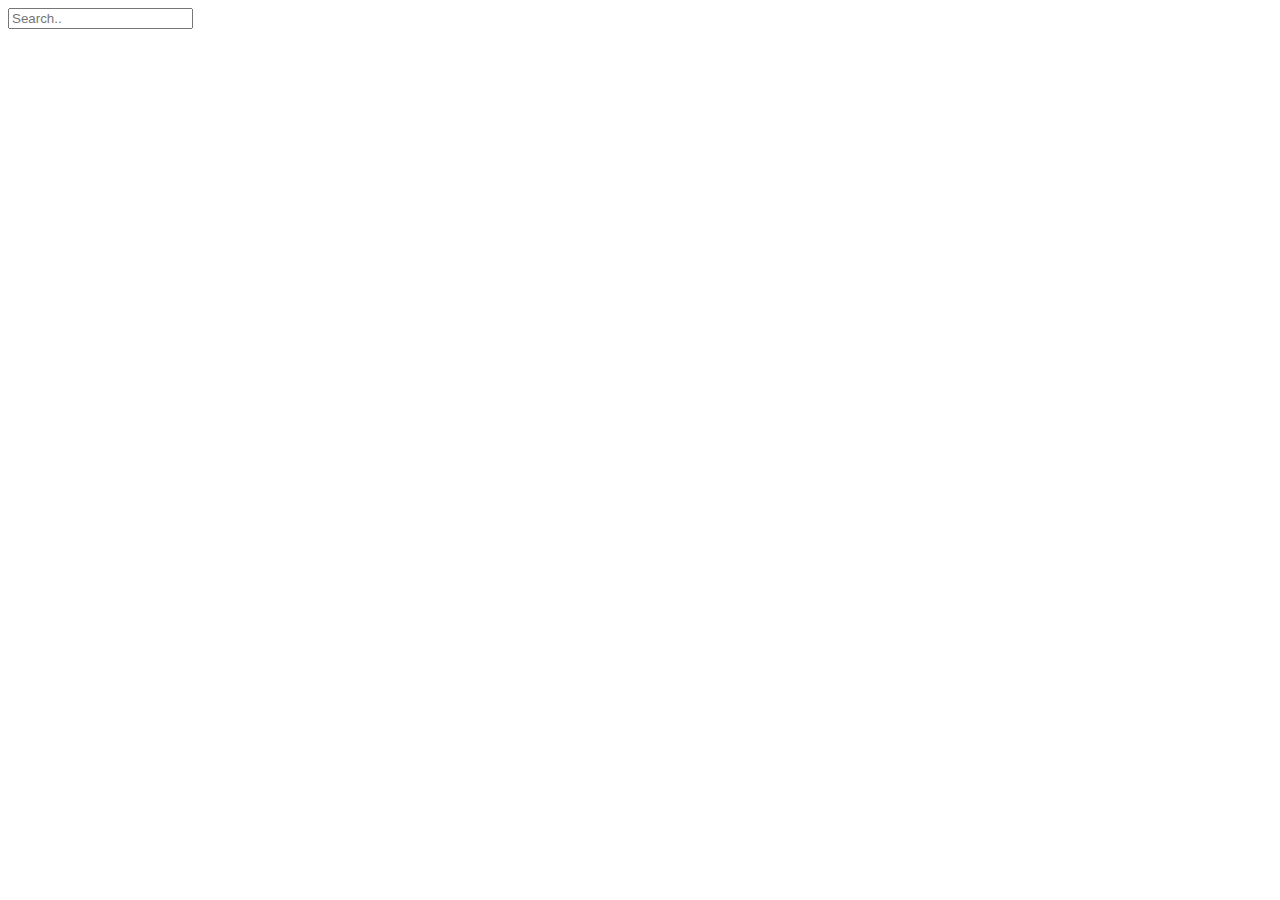
==== index.html @ feec5c51 "Update index.html" ====
<!DOCTYPE html>
<html lang="en">
<body>

<div class="main-content">
  <div class="Pageheader">
              <header class="page-header">
                  <nav>
                    <input type="text" placeholder="Search..">
                  </nav>        
              </header>
  </div>
  <div class="page-body">
      <div>
        
      </div>   
    
  </div>

<div class="page-footer">
            
</div>
              
            
            
</div>
            
</body>

            
</html>
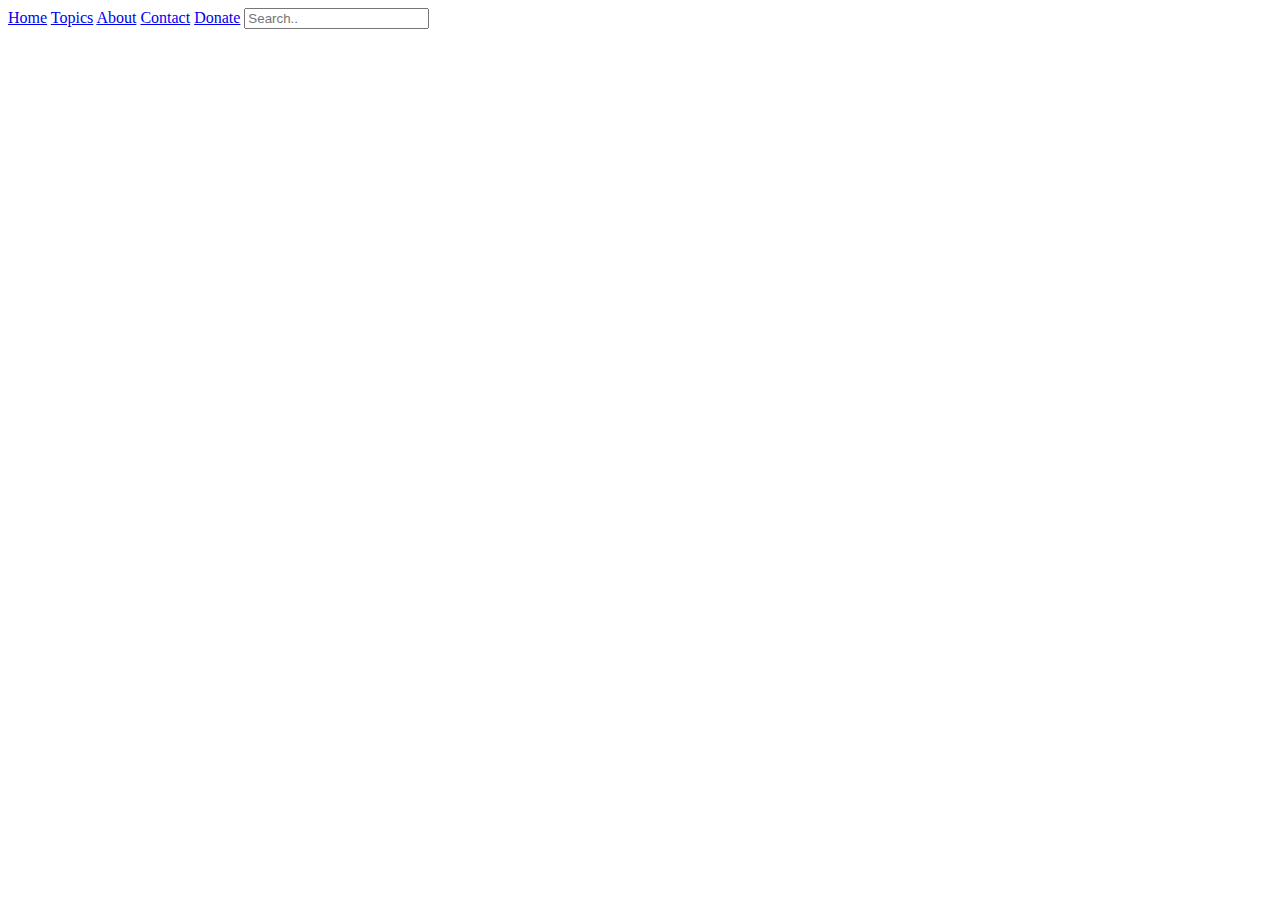
==== commit a7fba3ed: "Update index.html" ====
--- a/index.html
+++ b/index.html
@@ -1,13 +1,22 @@
 <!DOCTYPE html>
 <html lang="en">
+  <head>
+    <title>Numanthia</title>
+    <meta charset="UTF-8">
+  </head>
 <body>
 
 <div class="main-content">
   <div class="Pageheader">
               <header class="page-header">
-                  <nav>
+                  <div="topnav">
+                    <a  href="#index.html">Home</a>
+                    <a href="#topicss.html">Topics</a>
+                    <a href="#about">About</a>
+                    <a href="#contact">Contact</a>
+                    <a href="#donate">Donate</a>
                     <input type="text" placeholder="Search..">
-                  </nav>        
+                  </div>        
               </header>
   </div>
   <div class="page-body">
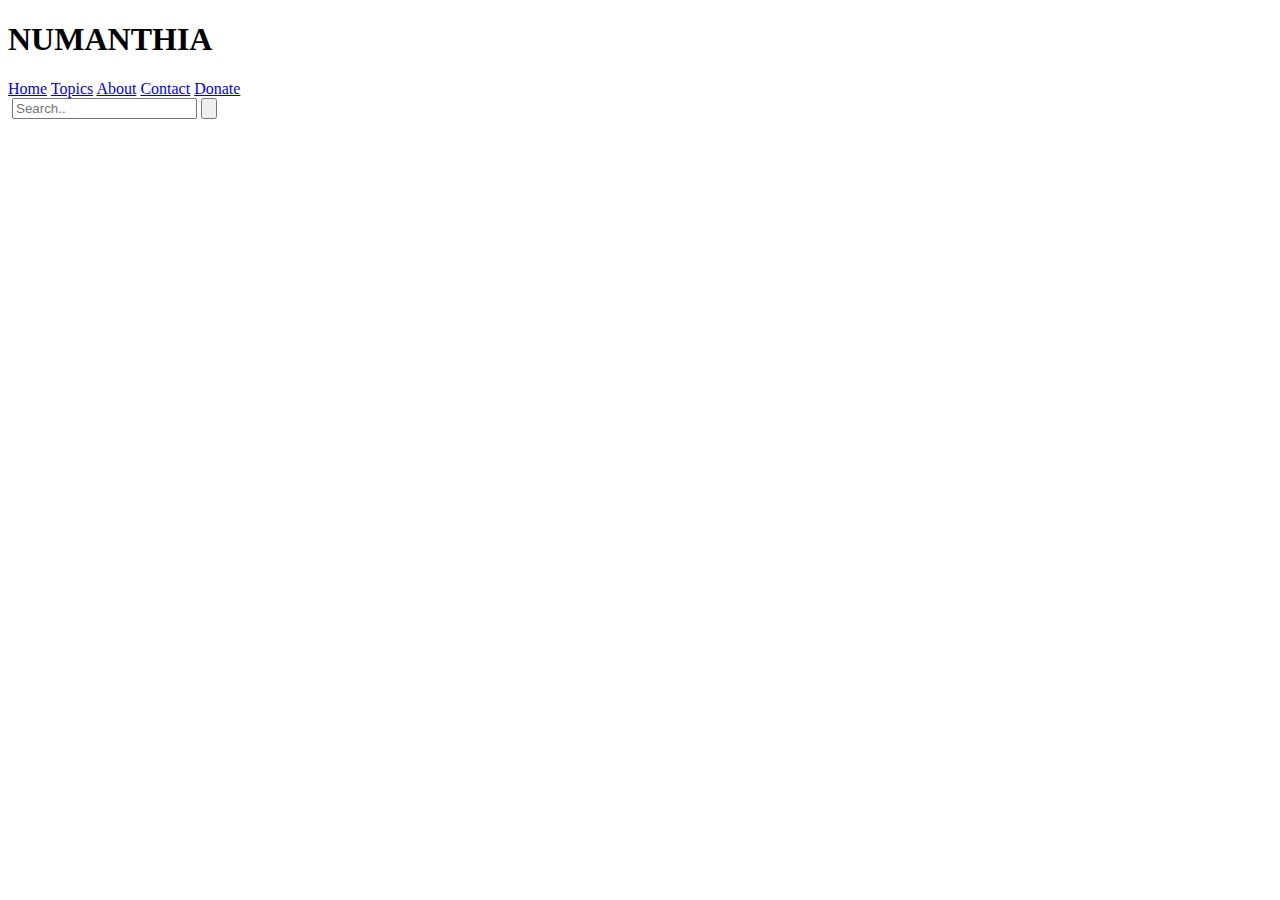
==== commit 1b50d41f: "Update index.html" ====
--- a/index.html
+++ b/index.html
@@ -3,32 +3,39 @@
   <head>
     <title>Numanthia</title>
     <meta charset="UTF-8">
+    <style rel="stylesheet" href="style.css"></style>
   </head>
 <body>
 
 <div class="main-content">
   <div class="Pageheader">
+    <div class="name">
+      <h1 class="title1">NUMANTHIA</h1>
+    </div>
               <header class="page-header">
-                  <div="topnav">
+                  <div class="topnav">
                     <a  href="#index.html">Home</a>
                     <a href="#topicss.html">Topics</a>
                     <a href="#about">About</a>
                     <a href="#contact">Contact</a>
                     <a href="#donate">Donate</a>
-                    <input type="text" placeholder="Search..">
+                    
                   </div>        
               </header>
   </div>
   <div class="page-body">
+    <img/>
+    <input type="text" placeholder="Search.."> 
+    <input type="button">
       <div>
         
       </div>   
     
   </div>
 
-<div class="page-footer">
+<footer class="page-footer">
             
-</div>
+</footer>
               
             
             
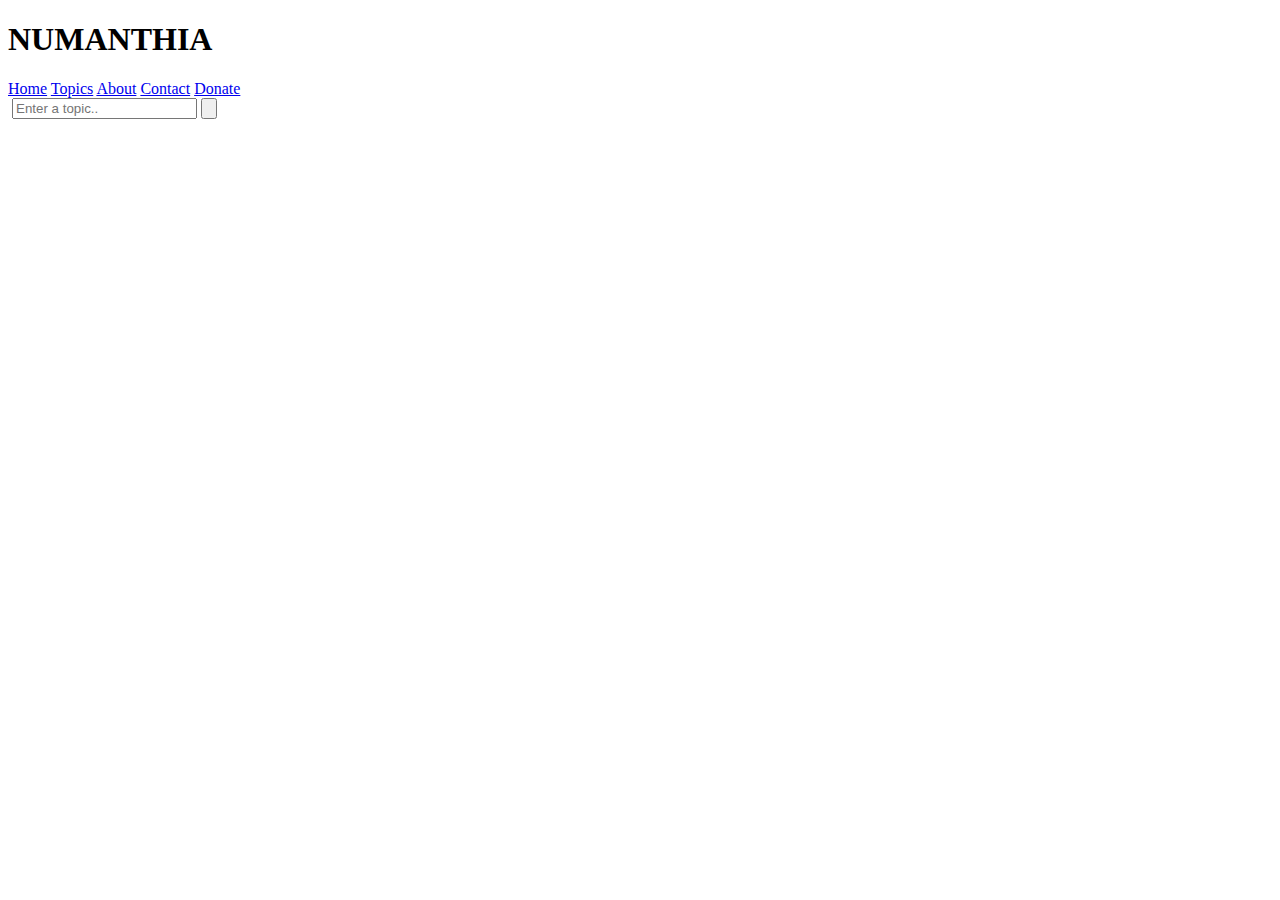
==== commit 1d4729b6: "Update index.html" ====
--- a/index.html
+++ b/index.html
@@ -25,8 +25,8 @@
   </div>
   <div class="page-body">
     <img/>
-    <input type="text" placeholder="Search.."> 
-    <input type="button">
+    <input type="text" placeholder="Enter a topic.."> 
+    <input type="button" name="Search">
       <div>
         
       </div>   
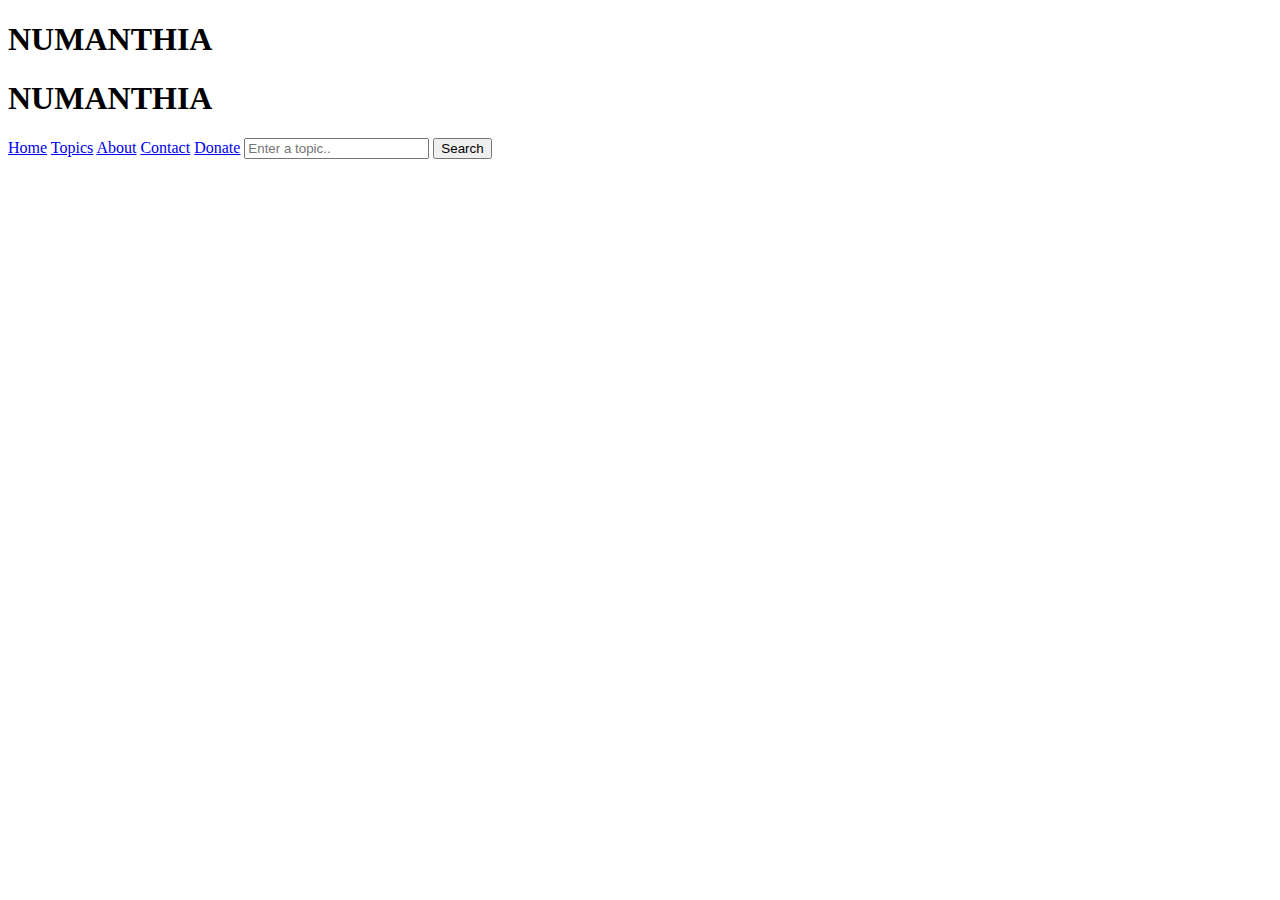
==== commit dae7cbdd: "Update index.html" ====
--- a/index.html
+++ b/index.html
@@ -9,24 +9,26 @@
 
 <div class="main-content">
   <div class="Pageheader">
-    <div class="name">
+    
+              <header class="page-header">
+                
       <h1 class="title1">NUMANTHIA</h1>
     </div>
-              <header class="page-header">
                   <div class="topnav">
+                    <h1 class="title1">NUMANTHIA</h1>
                     <a  href="#index.html">Home</a>
                     <a href="#topicss.html">Topics</a>
                     <a href="#about">About</a>
                     <a href="#contact">Contact</a>
                     <a href="#donate">Donate</a>
+                    <input type="text" placeholder="Enter a topic.."> 
+    <input type="button" value="Search">
                     
                   </div>        
               </header>
   </div>
   <div class="page-body">
-    <img/>
-    <input type="text" placeholder="Enter a topic.."> 
-    <input type="button" name="Search">
+    
       <div>
         
       </div>   
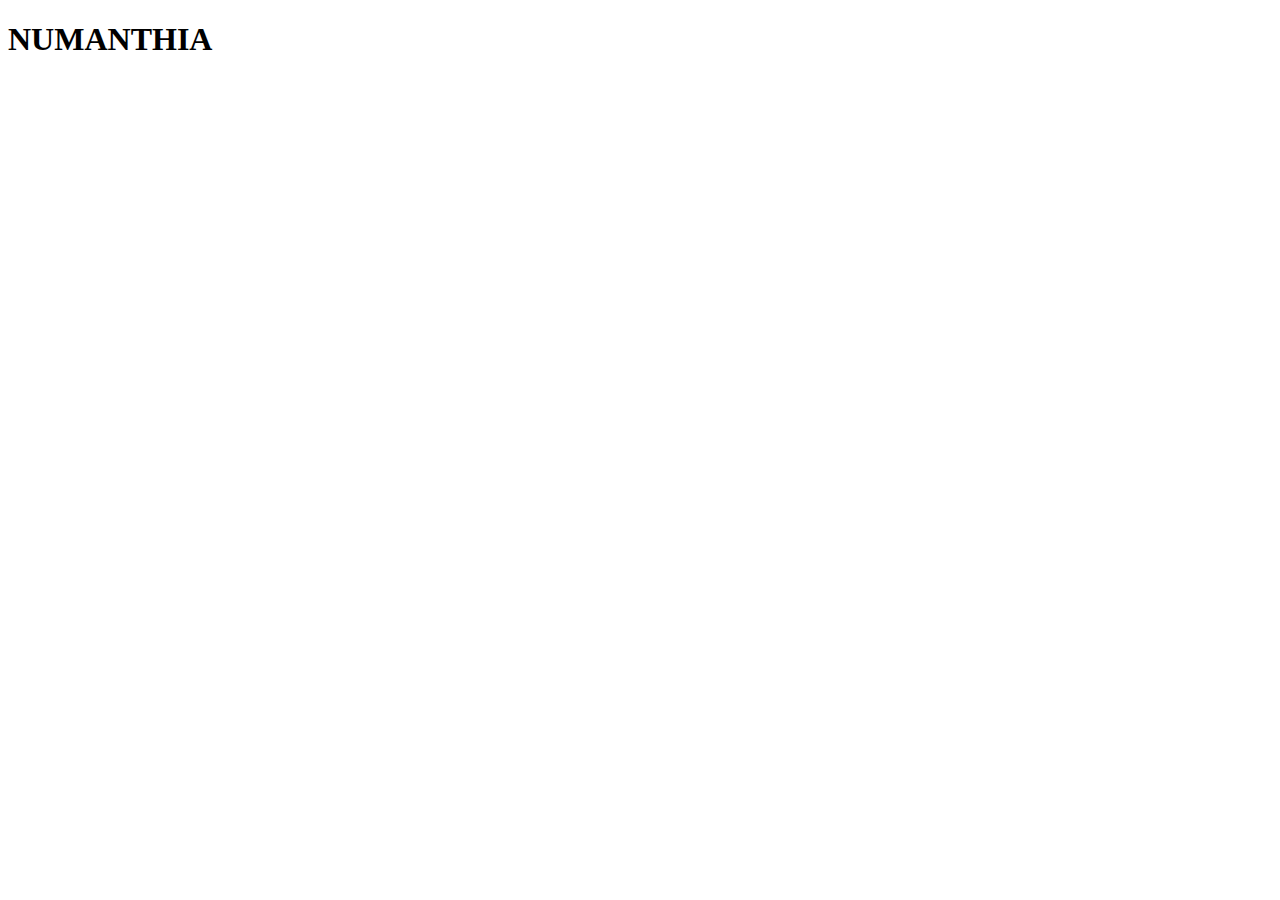
==== commit d851d2ab: "Update index.html" ====
--- a/index.html
+++ b/index.html
@@ -1,48 +1,20 @@
 <!DOCTYPE html>
 <html lang="en">
   <head>
-    <title>Numanthia</title>
+    <h1 id="title">NUMANTHIA</h1>
     <meta charset="UTF-8">
     <style rel="stylesheet" href="style.css"></style>
   </head>
 <body>
 
-<div class="main-content">
-  <div class="Pageheader">
+                
+      
+   
+ 
+                  
+  
     
-              <header class="page-header">
-                
-      <h1 class="title1">NUMANTHIA</h1>
-    </div>
-                  <div class="topnav">
-                    <h1 class="title1">NUMANTHIA</h1>
-                    <a  href="#index.html">Home</a>
-                    <a href="#topicss.html">Topics</a>
-                    <a href="#about">About</a>
-                    <a href="#contact">Contact</a>
-                    <a href="#donate">Donate</a>
-                    <input type="text" placeholder="Enter a topic.."> 
-    <input type="button" value="Search">
-                    
-                  </div>        
-              </header>
-  </div>
-  <div class="page-body">
-    
-      <div>
-        
-      </div>   
-    
-  </div>
-
-<footer class="page-footer">
-            
-</footer>
-              
-            
-            
-</div>
-            
+                 
 </body>
 
             
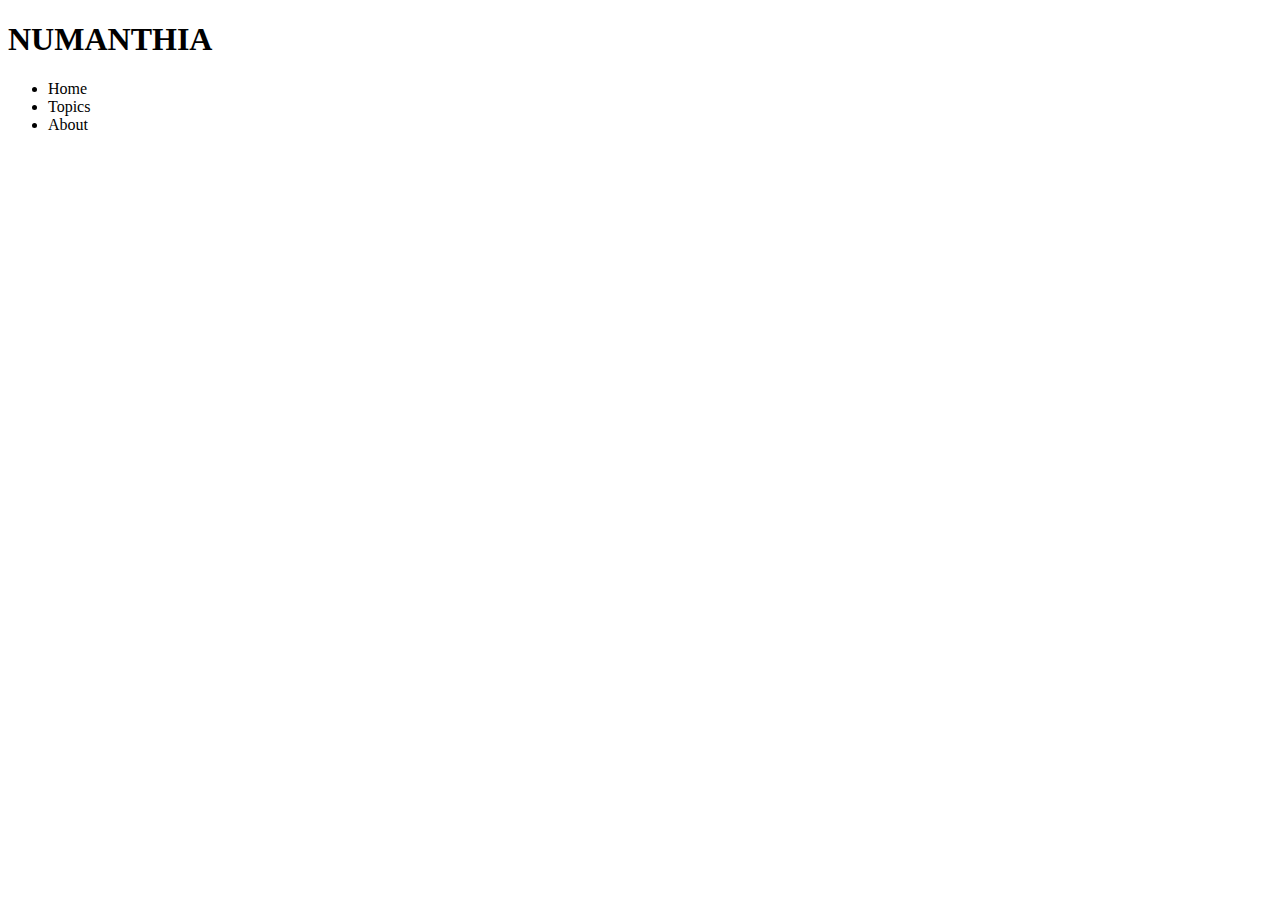
==== commit 85a9f495: "Update index.html" ====
--- a/index.html
+++ b/index.html
@@ -1,12 +1,22 @@
 <!DOCTYPE html>
 <html lang="en">
   <head>
-    <h1 id="title">NUMANTHIA</h1>
     <meta charset="UTF-8">
     <style rel="stylesheet" href="style.css"></style>
   </head>
+  
 <body>
-
+<header>
+  <h1 id="title">NUMANTHIA</h1>
+  <nav>
+    <ul>
+      <li>Home</li>
+      <li>Topics</li>
+      <li>About</li>
+    </ul>
+  </nav>
+</header>
+  
                 
       
    
